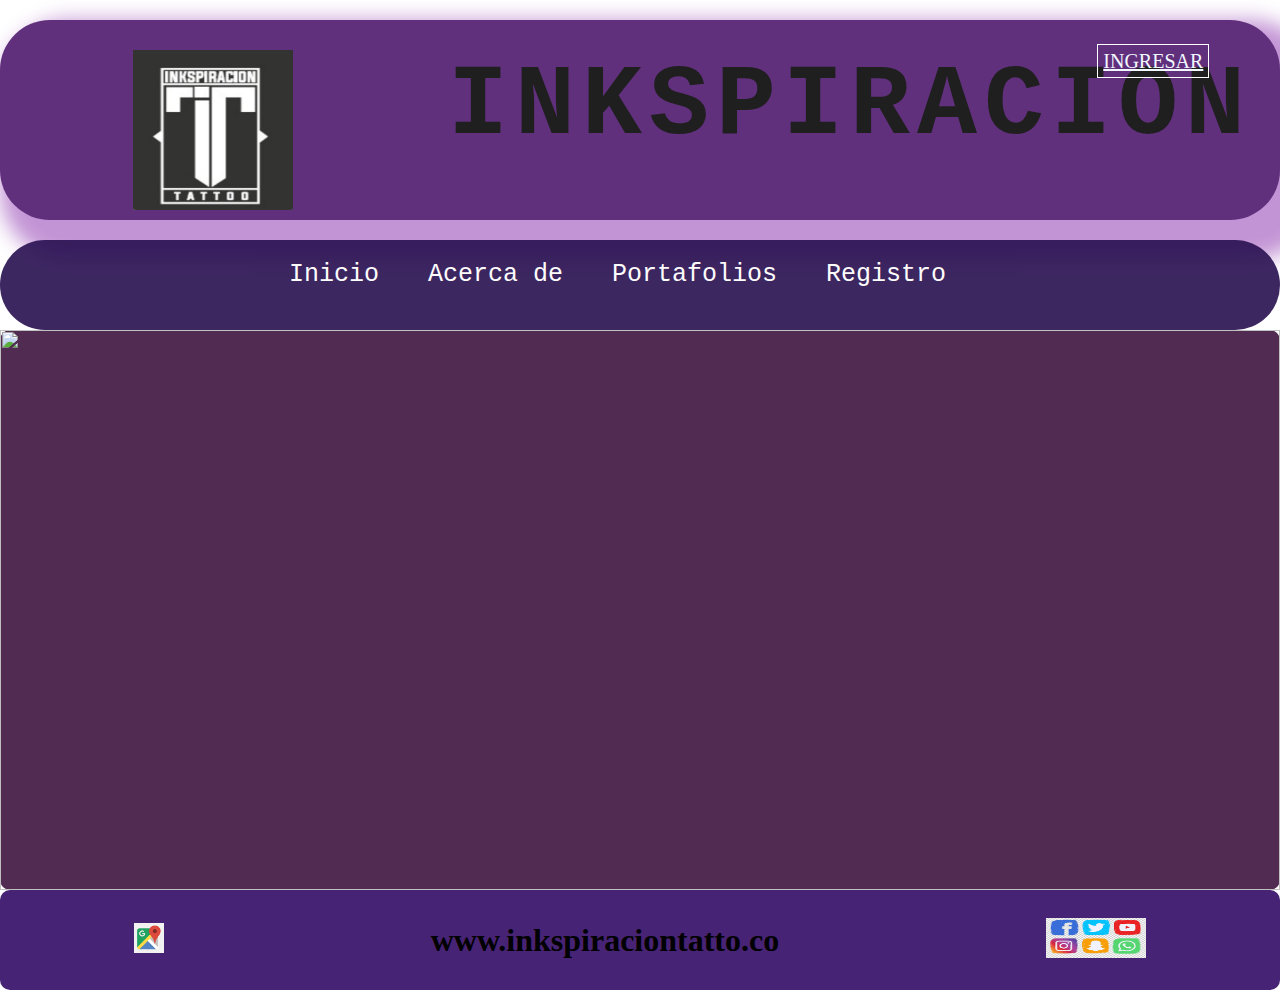
==== index.html @ 15a041b5 "publicación inicial" ====
<!DOCTYPE html>
<html lang="en">
<head>
    <link rel="stylesheet" href="estilosIndex.css">
    <meta charset="UTF-8">
    <meta name="viewport" content="width=device-width, initial-scale=1.0">
    <title>Document</title>
</head>
<body>
    
<header>

  
    <div class="logo">
        <img src="img/proyetos tattos png.png" alt="" width="160px" height="160px">
 </div>
 <div class="titulo">
   <h5 class="textotitulo">INKSPIRACION</h5>
 </div>
 <div class="boton">
    <a href="login.html" class="botoningreso">INGRESAR</a>

 
    </div>
</header>

<nav class="navegador">
<ul>
<li><a href="index.html">Inicio</a></li>
<li><a href="acerca.html">Acerca de</a></li>
<li><a href="portafolio.html">Portafolios</a></li>
<li><a href="registro.html">Registro</a></li>

</ul>

    
</nav>

<section class="principal">
    <img src="img/" alt="" width="100%" height="560px">


</section>

<footer>
<div>
    <img src="img/maps.png" alt="" width="30px" height="30px">

</div>

<div>
<h1 class="url">www.inkspiraciontatto.co</h1>
</div>

<div>
    
<img src="img/redes sociales.png" alt="" width="100px" height="40px">

</div>
</footer>


    

</body>
</html>
---- estilosIndex.css ----
*{
margin: 0;
padding: 0;

}

header{
    margin-top: 20px;
    background-color: rgb(81, 26, 112);
    width: 100%;
    height: 200px;
    border-radius: 50px 50px 50px 50px;
    opacity: 90%;
    box-shadow: 20px 20px 20px 20px  rgb(189, 137, 209);
    display: flex;
    justify-content:space-around;
    
}
.logo{
background-color: rgb(60, 60, 155);
width: 50px;
height: 50px;
margin-top: 30px;


}

.titulo{
    background-color: rgba(135, 83, 184, 0);
    width: 30%;
    height: 30px;
    margin-top: 30px;
   
   

}
.textotitulo{
    color: rgb(8, 7, 7);
    font-size: 100px;
    font-family: 'Courier New', Courier, monospace;
    letter-spacing: 7px;
    text-shadow: 20px 20px 20px color  rgb(31, 31, 116)
}
.boton{
background-color:transparent;
width: 50px;
height: 50px;
margin-top: 30px;


}

.botoningreso{
    color: aliceblue;
    font-size: 20px;
    border: 1px solid white;
    padding: 5px;
}

.botoningreso:hover{
    color: rgb(3, 0, 5);
    font-size: 30px;
    border: 1px solid rgb(59, 4, 61);
    padding: 10px;
}

.navegador{

    margin-top: 20px;
    background-color: rgb(40, 16, 80);
    width: 100%;
    height: 70px;
  border-radius: 100px 100px 100px 100px;
    opacity: 90%;
    display: flex;
    justify-content: center; 
  padding-top: 20px;
}

nav li{

    display: inline;
    margin-right: 45px;
    
}

nav a{
    text-decoration: none;
    color: rgb(255, 253, 253);
    font-size: 25px;
    font-family: 'Courier New', Courier, monospace;
    
    
}

nav a:hover{
    text-decoration: underline;
    color: rgb(145, 230, 152);
    font-size: 23px;
    font-family: 'Courier New', Courier, monospace;

}

 .principal{

    background-color: rgb(82, 43, 82);
    width: 100%;
    height: 560px;
    border-radius: 10px 10px 10px 10px;
     }

   footer{

background-color: rgb(71, 35, 117);
width: 100%;
height: 100px; 
display: flex;
justify-content: space-around;
align-items: center;
border-radius: 10px 10px 10px 10px;

}

  .ur{
    color: azure;
    font-size: 15px;
     }
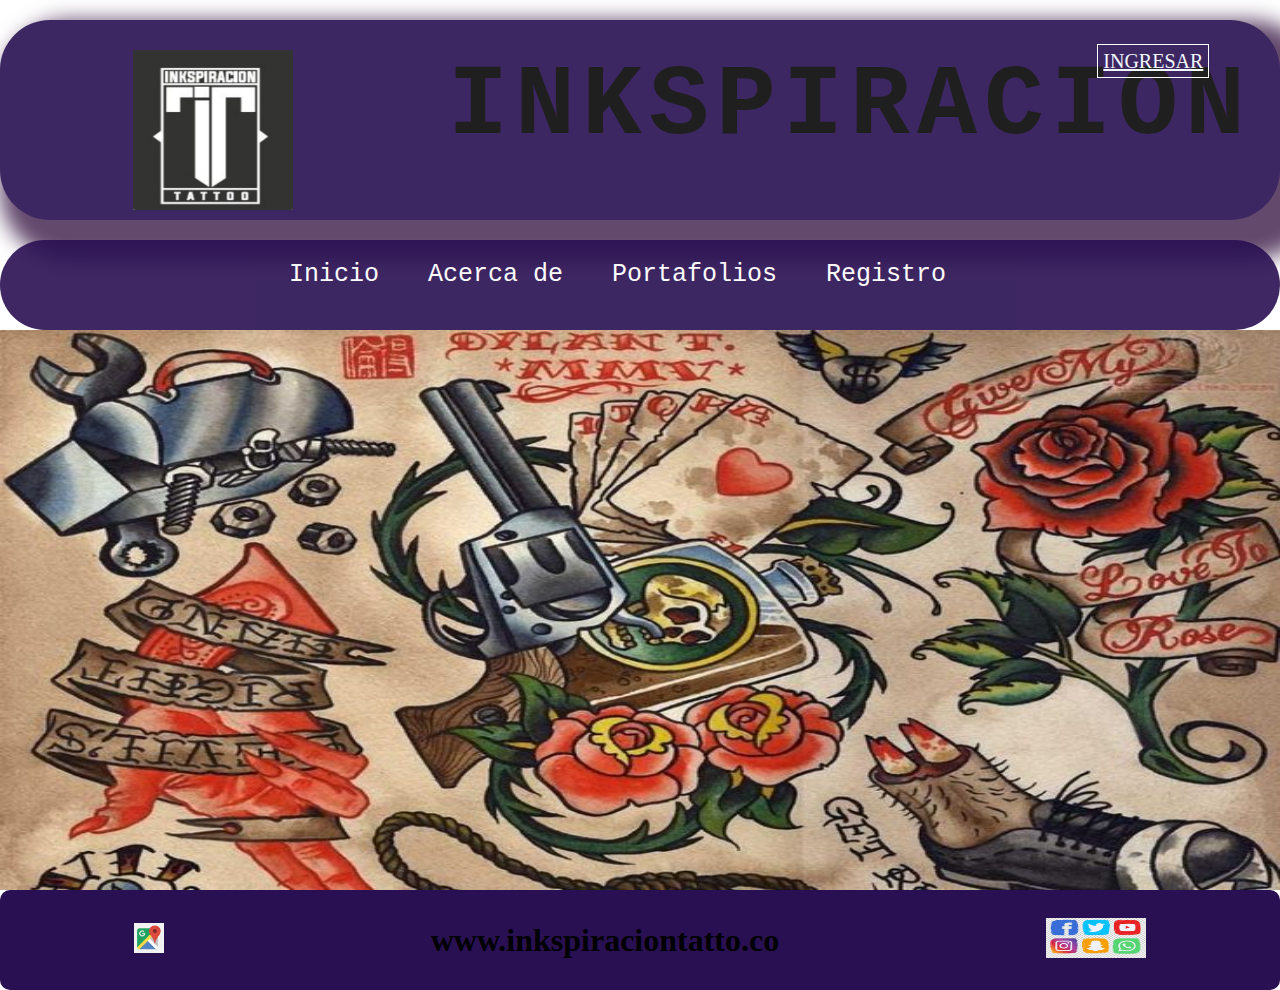
==== commit 7c7abfb4: "Add files via upload" ====
--- a/index.html
+++ b/index.html
@@ -37,7 +37,7 @@
 </nav>
 
 <section class="principal">
-    <img src="img/" alt="" width="100%" height="560px">
+    <img src="img/foondov.png" alt="" width="100%" height="560px">
 
 
 </section>
--- a/estilosIndex.css
+++ b/estilosIndex.css
@@ -6,18 +6,18 @@
 
 header{
     margin-top: 20px;
-    background-color: rgb(81, 26, 112);
+    background-color: rgb(41, 16, 82);
     width: 100%;
     height: 200px;
     border-radius: 50px 50px 50px 50px;
     opacity: 90%;
-    box-shadow: 20px 20px 20px 20px  rgb(189, 137, 209);
+    box-shadow: 20px 20px 20px 20px  rgb(83, 55, 94);
     display: flex;
     justify-content:space-around;
     
 }
 .logo{
-background-color: rgb(60, 60, 155);
+background-color: rgb(51, 51, 150);
 width: 50px;
 height: 50px;
 margin-top: 30px;
@@ -58,7 +58,7 @@
 }
 
 .botoningreso:hover{
-    color: rgb(3, 0, 5);
+    background-color: rgb(41, 16, 82);
     font-size: 30px;
     border: 1px solid rgb(59, 4, 61);
     padding: 10px;
@@ -67,7 +67,7 @@
 .navegador{
 
     margin-top: 20px;
-    background-color: rgb(40, 16, 80);
+    background-color: rgb(41, 16, 82);
     width: 100%;
     height: 70px;
   border-radius: 100px 100px 100px 100px;
@@ -111,7 +111,7 @@
 
    footer{
 
-background-color: rgb(71, 35, 117);
+    background-color: rgb(41, 16, 82);
 width: 100%;
 height: 100px; 
 display: flex;
